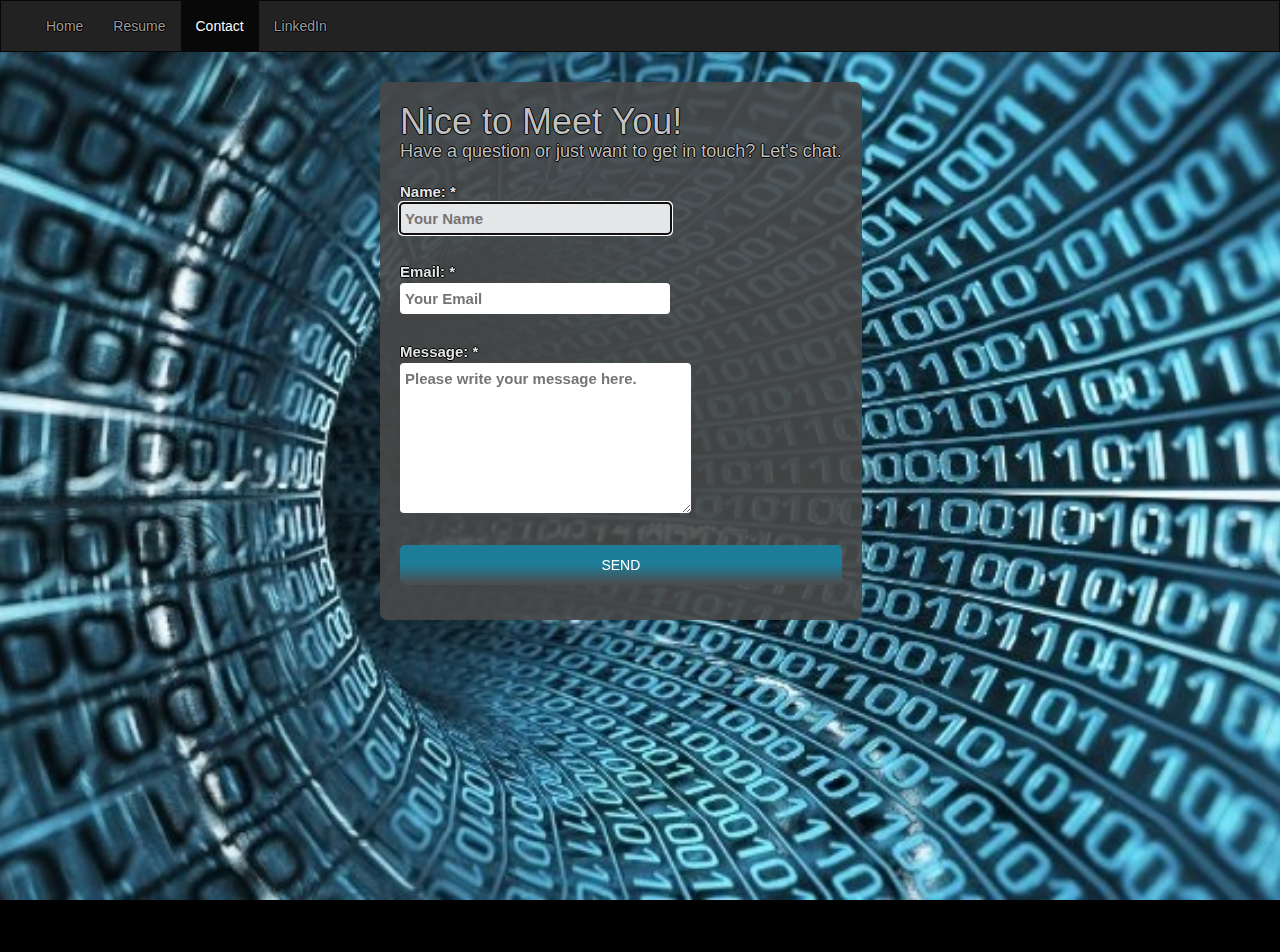
==== Contact.html @ 46973977 "initial commit" ====
<!DOCTYPE html>
<html>
  <head>
    <meta charset="utf-8">
    <title>CONTACT WIP</title>
    <link rel="stylesheet" href="https://maxcdn.bootstrapcdn.com/bootstrap/3.3.7/css/bootstrap.min.css">
    <script src="https://ajax.googleapis.com/ajax/libs/jquery/3.2.1/jquery.min.js"></script>
    <script src="https://maxcdn.bootstrapcdn.com/bootstrap/3.3.7/js/bootstrap.min.js"></script>
    <link rel="stylesheet" href="contactWIP.css">
  <style>
    /* Remove the navbar's default margin-bottom and rounded borders */
    .navbar {
      margin-bottom: 0;
      border-radius: 0;
    }

    /* Add a gray background color and some padding to the footer */
    footer {
      background-color: #f2f2f2;
      padding: 25px;
    }

  .carousel-inner img {
      width: 100%; /* Set width to 100% */
      margin: auto;
      min-height:200px;
  }

  .carousel-inner > .item > img{
      width: auto;
      height: 300px;
    }

  /* Hide the carousel text when the screen is less than 600 pixels wide */
  @media (max-width: 600px) {
    .carousel-caption {
      display: none;
    }
    .btn-rounded-white {display:inline-block;color:#000000;padding:15px 25px;border:3px solid #000000;border-radius:30px;-webkit-transition:.5s ease all;transition:.5s ease all; text-align:center;}

    .btn-rounded-white:hover {color:#3498db;background:#fff;text-decoration:none}.shadow{box-shadow:0 1px 3px rgba(0,0,0,0.12),0 1px 2px rgba(0,0,0,0.24);}

}

html,
body,
.view {
    height: 100%;
}

.view {
    background: url("background2WIP.jpg")no-repeat center center fixed;
    -webkit-background-size: cover;
    -moz-background-size: cover;
    -o-background-size: cover;
    background-size: cover;
    background-origin: content-box;
}

  </style>
  </head>
  <body>

    <nav class="navbar navbar-inverse fixed">
      <div class="container-fluid">
        <div class="navbar-header">
          <button type="button" class="navbar-toggle" data-toggle="collapse" data-target="#myNavbar">
            <span class="icon-bar"></span>
            <span class="icon-bar"></span>
            <span class="icon-bar"></span>
          </button>
          <!--<a class="navbar-brand" href="#">Logo</a>-->
        </div>
        <div class="collapse navbar-collapse" id="myNavbar">
          <ul class="nav navbar-nav">
            <li><a href="index.html">Home</a></li>
            <li><a href="Resume.html">Resume</a></li>
            <li class="active"><a href="Contact.html">Contact</a></li>
            <li><a href="https://www.linkedin.com/in/brian-macdonald-0a376913/;">LinkedIn</a></li>
          </ul>
          <ul class="nav navbar-nav navbar-right">
            <li><!--<a href="#"><span class="glyphicon glyphicon-log-in"></span> Login</a>--></li>
          </ul>
        </div>
      </div>
    </nav>

    <div class="view">
      <div id="contact-form">
    	<div>
    		<h1>Nice to Meet You!</h1>
    		<h4>Have a question or just want to get in touch? Let's chat.</h4>
    	</div>
    		<p id="failure">Oopsie...message not sent.</p>
    		<p id="success">Your message was sent successfully. Thank you!</p>

    		   <form method="post" action="mailto:brianmacdonald@live.com" enctype="text/plain">
    			<div>
    		      <label for="name">
    		      	<span class="required">Name: *</span>
    		      	<input type="text" id="name" name="name" value="" placeholder="Your Name" required="required" tabindex="1" autofocus="autofocus" />
    		      </label>
    			</div>
    			<div>
    		      <label for="email">
    		      	<span class="required">Email: *</span>
    		      	<input type="email" id="email" name="email" value="" placeholder="Your Email" tabindex="2" required="required" />
    		      </label>
    			</div>
    			<div>
    		      <label for="message">
    		      	<span class="required">Message: *</span>
    		      	<textarea id="message" name="message" placeholder="Please write your message here." tabindex="5" required="required"></textarea>
    		      </label>
    			</div>
    			<div>
    		      <button name="submit" type="submit" id="submit" >SEND</button>
    			</div>
    		   </form>

    	</div>
    </div>
  </body>
</html>
---- contactWIP.css ----
/* General Styles */
html{
   background:url(background2WIP.jpg) no-repeat;
   background-size: cover;
   height:100%;
   background-color: #000;
}
* {
   box-sizing:border-box;
   -webkit-box-sizing:border-box;
   -moz-box-sizing:border-box;
   -webkit-font-smoothing:antialiased;
   -moz-font-smoothing:antialiased;
   -o-font-smoothing:antialiased;
   font-smoothing:antialiased;
   text-rendering:optimizeLegibility;
}
body {
   color: #C0C0C0;
   font-family: Arial, san-serif;
   text-shadow: -1px 0 black, 0 1px black, 1px 0 black, 0 -1px black;
}


/* Contact Form Styles */
h1 {
   margin: 10px 0 0 0;
}
h4{
   margin: 0 0 20px 0;
}
#contact-form {
   background-color:rgba(72,72,72,0.9);
   padding: 10px 20px 30px 20px;
   max-width:100%;
   float: left;
   left: 50%;
   position: absolute;
   margin-top:30px;
   margin-left: -260px;
   border-radius:7px;
   -webkit-border-radius:7px;
   -moz-border-radius:7px;
}
#contact-form input,
#contact-form select,
#contact-form textarea,
#contact-form label {
   font-size: 15px;
   margin-bottom: 2px;
   font-family: Arial, san-serif;
}
#contact-form input,
#contact-form select,
#contact-form textarea {
   width:100%;
   background: #fff;
   border: 0;
   -moz-border-radius: 4px;
   -webkit-border-radius: 4px;
   border-radius: 4px;
   margin-bottom: 25px;
   padding: 5px;
}
#contact-form input:focus,
#contact-form select:focus,
#contact-form textarea:focus {
   background-color: #E5E6E7;
}
#contact-form textarea {
   width:100%;
   height: 150px;
}
#contact-form button[type="submit"] {
   cursor:pointer;
   width:100%;
   border:none;
   background:#1d7d99;
   background-image:linear-gradient(bottom, #4d4a4b 0%, #1d7d99 52%);
   background-image:-moz-linear-gradient(bottom, #4d4a4b 0%, #1d7d99 52%);
   background-image:-webkit-linear-gradient(bottom, #4d4a4b 0%, #1d7d99 52%);
   color:#FFF;
   margin:0 0 5px;
   padding:10px;
   border-radius:5px;
}
#contact-form button[type="submit"]:hover {
   background-image:linear-gradient(bottom, #1d7d99 0%, #4d4a4b 52%);
   background-image:-moz-linear-gradient(bottom, #1d7d99 0%, #4d4a4b 52%);
   background-image:-webkit-linear-gradient(bottom, #1d7d99 0%, #4d4a4b 52%);
   -webkit-transition:background 0.3s ease-in-out;
   -moz-transition:background 0.3s ease-in-out;
   transition:background-color 0.3s ease-in-out;
}
#contact-form button[type="submit"]:active {
   box-shadow:inset 0 1px 3px rgba(0,0,0,0.5);
}
input:required, textarea:required {
   box-shadow: none;
   -moz-box-shadow: none;
   -webkit-box-shadow: none;
   -o-box-shadow: none;
}
#contact-form .required {
   font-weight:bold;
   color: #E5E6E7;
}

/* Hide success/failure message
   (especially since the php is missing) */
#failure, #success {
   color: #6EA070;
   display:none;
}

/* Make form look nice on smaller screens */
@media only screen and (max-width: 580px) {
   #contact-form{
      left: 3%;
      margin-right: 3%;
      width: 88%;
      margin-left: 0;
      padding-left: 3%;
      padding-right: 3%;
   }
}
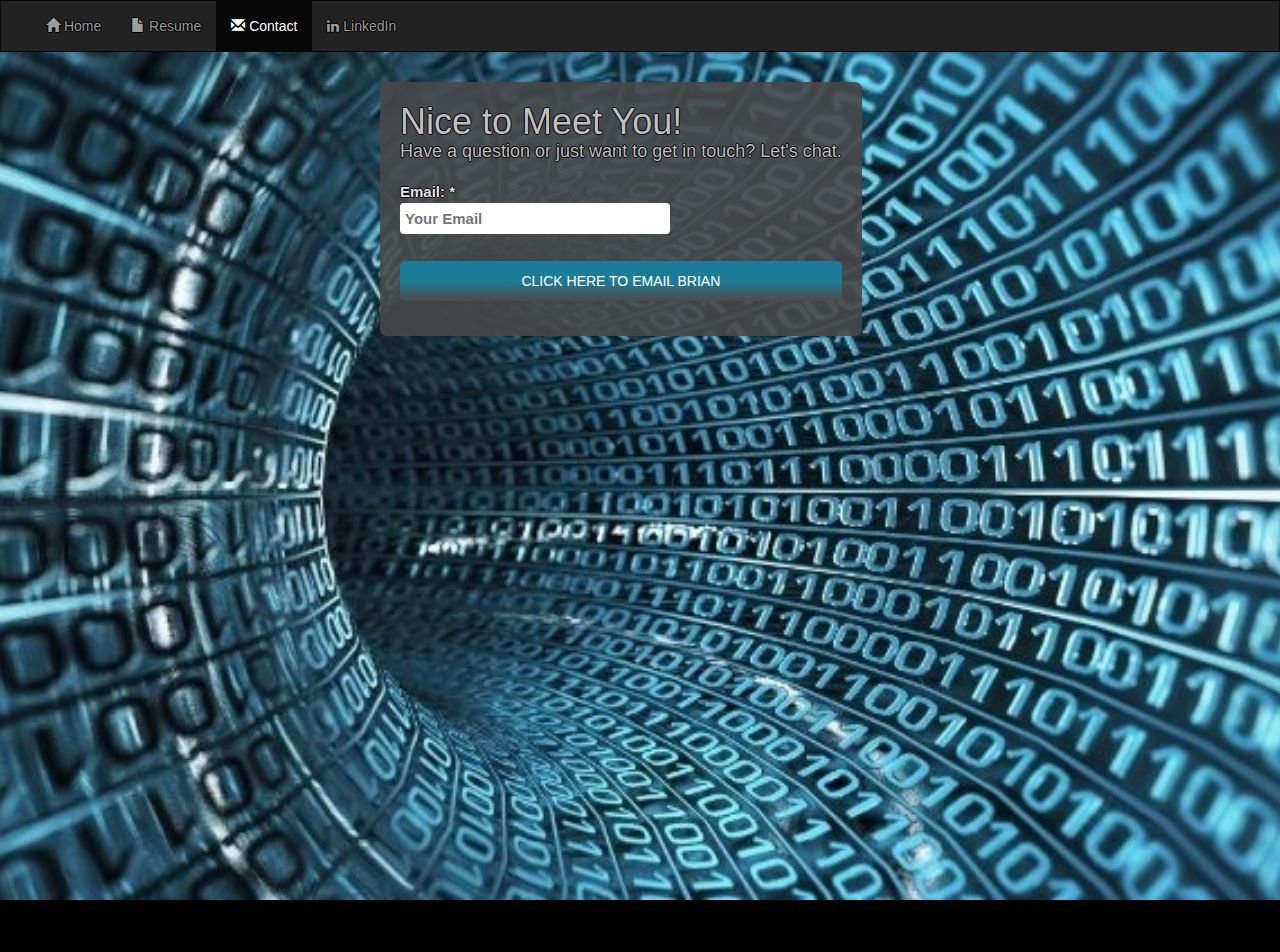
==== commit 8376aaf6: "initial commit" ====
--- a/Contact.html
+++ b/Contact.html
@@ -2,8 +2,9 @@
 <html>
   <head>
     <meta charset="utf-8">
-    <title>CONTACT WIP</title>
+    <title>CONTACT BRIAN</title>
     <link rel="stylesheet" href="https://maxcdn.bootstrapcdn.com/bootstrap/3.3.7/css/bootstrap.min.css">
+    <link rel="stylesheet" href="https://maxcdn.bootstrapcdn.com/font-awesome/4.4.0/css/font-awesome.min.css">
     <script src="https://ajax.googleapis.com/ajax/libs/jquery/3.2.1/jquery.min.js"></script>
     <script src="https://maxcdn.bootstrapcdn.com/bootstrap/3.3.7/js/bootstrap.min.js"></script>
     <link rel="stylesheet" href="contactWIP.css">
@@ -73,10 +74,10 @@
         </div>
         <div class="collapse navbar-collapse" id="myNavbar">
           <ul class="nav navbar-nav">
-            <li><a href="index.html">Home</a></li>
-            <li><a href="Resume.html">Resume</a></li>
-            <li class="active"><a href="Contact.html">Contact</a></li>
-            <li><a href="https://www.linkedin.com/in/brian-macdonald-0a376913/;">LinkedIn</a></li>
+            <li><a href="index.html"><span class="glyphicon glyphicon-home"></span>  Home</a></li>
+            <li><a href="Resume.html"><span class="glyphicon glyphicon-file"></span>  Resume</a></li>
+            <li class="active"><a href="Contact.html"><span class="glyphicon glyphicon-envelope"></span>  Contact</a></li>
+            <li><a href="https://www.linkedin.com/in/brian-macdonald-0a376913/;"><i class="fa fa-linkedin"></i>  LinkedIn</a></li>
           </ul>
           <ul class="nav navbar-nav navbar-right">
             <li><!--<a href="#"><span class="glyphicon glyphicon-log-in"></span> Login</a>--></li>
@@ -96,10 +97,10 @@
 
     		   <form method="post" action="mailto:brianmacdonald@live.com" enctype="text/plain">
     			<div>
-    		      <label for="name">
+    		     <!-- <label for="name">
     		      	<span class="required">Name: *</span>
     		      	<input type="text" id="name" name="name" value="" placeholder="Your Name" required="required" tabindex="1" autofocus="autofocus" />
-    		      </label>
+    		      </label>-->
     			</div>
     			<div>
     		      <label for="email">
@@ -108,13 +109,13 @@
     		      </label>
     			</div>
     			<div>
-    		      <label for="message">
+    		      <!--<label for="message">
     		      	<span class="required">Message: *</span>
     		      	<textarea id="message" name="message" placeholder="Please write your message here." tabindex="5" required="required"></textarea>
-    		      </label>
+    		      </label>-->
     			</div>
     			<div>
-    		      <button name="submit" type="submit" id="submit" >SEND</button>
+    		      <button name="submit" type="submit" id="submit" >CLICK HERE TO EMAIL BRIAN</button>
     			</div>
     		   </form>
 
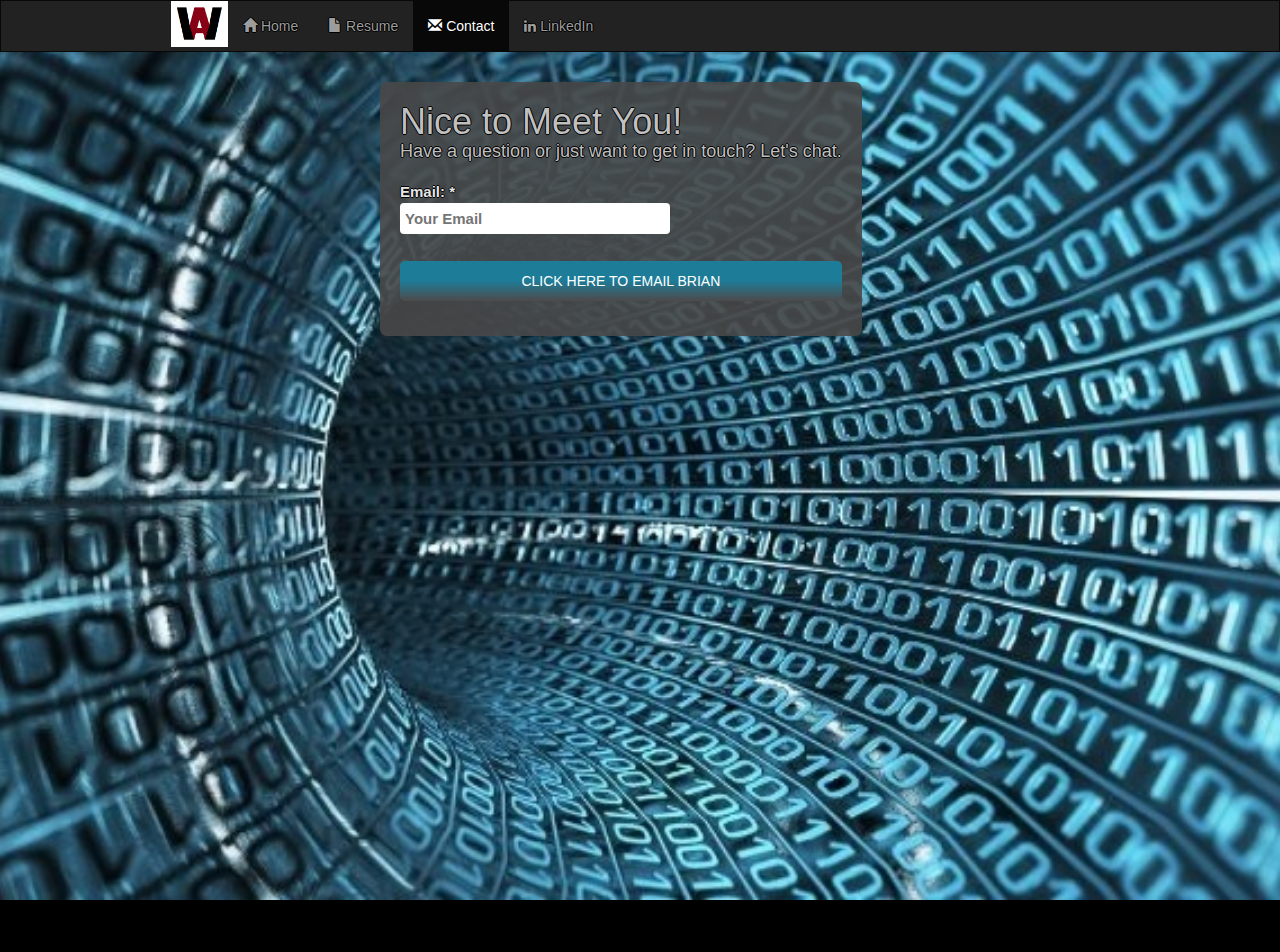
==== commit 18f9edcd: "First commit" ====
--- a/Contact.html
+++ b/Contact.html
@@ -71,6 +71,7 @@
             <span class="icon-bar"></span>
           </button>
           <!--<a class="navbar-brand" href="#">Logo</a>-->
+          <img src="AW.icon.png" alt="Image" style="width:27%;" align="right">
         </div>
         <div class="collapse navbar-collapse" id="myNavbar">
           <ul class="nav navbar-nav">
